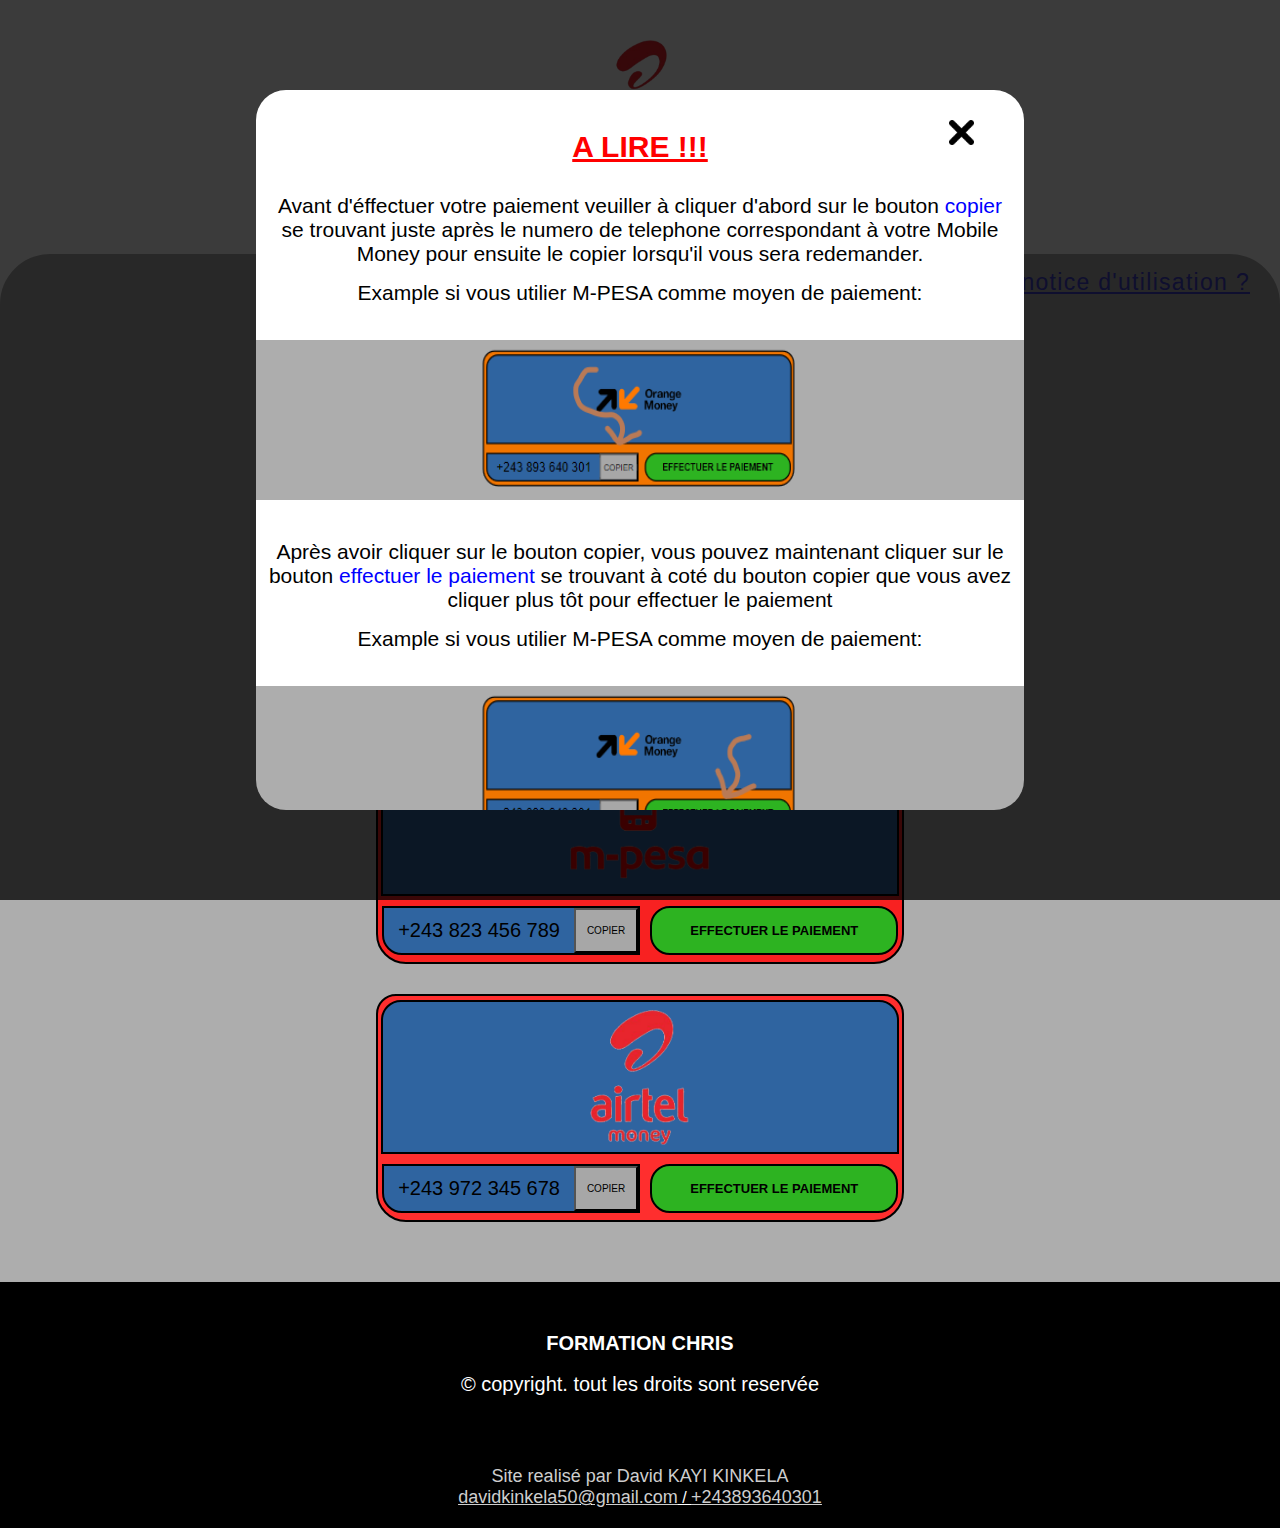
==== index.html @ c01037c1 "Add files via upload" ====
<!DOCTYPE html>
<html lang="fr">
<head>
    <meta charset="UTF-8">
    <meta name="viewport" content="width=device-width, initial-scale=1.0">
    <title>Formation</title>
    <link rel="icon" href="image/airtel.png" type="image/png" />
    <link rel="stylesheet" href="style.css">
</head>
<body>
    <!-- fenetre de notice d'utilisation -->

    <section class="popup">
        <div class="pop">
            <img  class="croix" src="image/croix.png" alt="">
            <h1>A LIRE !!!</h1>
            <div class="popup1">
                <p>Avant d'éffectuer votre paiement veuiller à cliquer d'abord sur le bouton <span>copier</span> se trouvant juste après le numero de telephone correspondant à votre Mobile Money pour ensuite le copier lorsqu'il vous sera redemander. </p>
                <p>Example si vous utilier M-PESA comme moyen de paiement: </p>
                <img src="image/capturecopier.png" alt="">
            </div>
            <div class="popup2"> 
                <p>Après avoir cliquer sur le bouton copier, vous pouvez maintenant cliquer sur le bouton <span>effectuer le paiement</span> se trouvant à coté du bouton copier que vous avez cliquer plus tôt pour effectuer le paiement</p>
                <p>Example si vous utilier M-PESA comme moyen de paiement: </p>
                <img src="image/capturepaiement.png" alt="">
            </div>
            <div class="popup3">
                <img src="" alt="">
                <img src="" alt="">
                <img src="" alt="">
            </div>
            <div class="popup4">
                vidéo explicative pour plus de compréhension
                <video src=""></video>
            </div>
        </div>
        
    </section>
    <!-- header -->

    <header>
        <img src="image/airtel.png" alt="">
        <h2>FORMATION CHIST  </h2>
        <h2>PORTAIL DE PAIEMENT EN LIGNE DE LA FORMATION</h2>
    </header>

    <!-- alerte de copie -->
    <section class="alerte">
        <div class="alerteOM">
            <p> Le numéro ORANGE MONEY a été copié avec succès</p>
        </div>

        <div class="alerteMP">
            <p>Le numéro M-PESA a été copié avec succès </p>
        </div>

        <div class="alerteAM">
            <p>Le numéro AIRTEL MONEY a été copié avec succès </p>
        </div>
    </section>
    
    <!-- body -->

    <section class="body">
        <div class="relire">
            <p class="notice">Relire la notice d'utilisation ?</p>
        </div>

        <!-- moyens de paiement -->
        <p style="color: rgb(173, 173, 173) ;">.</p>
        <div class="titre">
            <h1>Nos differents moyens de paiement</h1>
            <hr>
        </div>
        

        <div class="orange">
            <div class="o1"> 
                <img src="image/orange.png" alt="">
            </div>
            <div class="o2">
                <div class="o21"> 
                    <p class="numero"><span>+243</span> 893 640 301</p>
                    <button class="bouton" onclick="functionOM()">COPIER</button>
                </div>
                <div class="o22">
                    <a href="tel:*144#"> <strong>EFFECTUER LE PAIEMENT</strong></a>
                </div>
            </div> 
        </div>
        <div class="mpesa">
            <div class="mp1">
                <img src="image/mpesa.png" alt="">
            </div>
            
            <div class="mp2">
                <div class="mp21"> 
                    <p class="numero"><span>+243</span> 823 456 789</p>
                    <button class="bouton" onclick="functionMP()">COPIER</button>
                </div>
                <div class="mp22">
                    <a href="tel:*1122#"><strong>EFFECTUER LE PAIEMENT</strong></a>
                </div>
            </div> 
        </div>
        <div class="airtel">
            <div class="ai1">
                <img src="image/airtel.png" alt="">
            </div>
            
            <div class="ai2">
                <div class="ai21"> 
                    <p class="numero"><span>+243</span> 972 345 678</p>
                    <button class="bouton" onclick="functionAM()">COPIER</button>
                </div>
                <div class="ai22">
                    <a href="tel:*501#"><strong>EFFECTUER LE PAIEMENT</strong></a>
                </div>
            </div> 
        </div> 
    </section>

    <!-- footer -->

    <footer>
        <img src="" alt="">
        <h3>FORMATION CHRIS</h3>
        <div class="number"> 
            <P class="numero3" ><strong>0972345678</strong></P>
            <P class="numero1" ><strong>0893640301</strong></P>
            <P class="numero2" ><strong>0823456789</strong></P>
        </div>
        <p class="copyright">© copyright. tout les droits sont reservée</p>

        <p class="auteur">Site realisé par David KAYI KINKELA </p>
        <p class="contact"> <a href="davidkinkela50@gmail.com">davidkinkela50@gmail.com</a> / <a href="tel:+243893640301">+243893640301</a></p>
    </footer>





    <script src="script.js"></script>
</body>
</html>
---- style.css ----
*{
    margin: 0px;
    padding: 0px;
    font-family: Arial, Helvetica, sans-serif;
}

body{
    width: 100%;
    height: 100%;
}
.pop{  
    width: 60%;
    height: 80%; 
    background-color: rgb(255, 255, 255);
    border-radius: 30px;
    position: relative;    
    overflow: hidden; 
    overflow-y: scroll;  
    transition: All 0.3s ease; 
}

.pop::-webkit-scrollbar{
    width:  6px; 
}
.pop::-webkit-scrollbar-thumb{ 
    background: linear-gradient(transparent,  rgb(20, 80, 245),transparent );  
    border-radius: 7px;


}
.popup{ 
    display: flex;
    flex-direction: column;
    position: fixed;
    flex-direction: column; 
    align-items: center;
    justify-content: center;
    background-color: rgba(0, 0, 0, 0.767);
    z-index: 1;
    width: 100%;
    height: 100%; 
}
.none1{ 
    display: none; 
} 
.croix{
    width: 35px; 
    right: 50px;
    top: 30px;
    position: absolute;
}
.popup h1{
    margin-top: 50px;
    display: flex;
    font-size: 50px;
    color: red;
    text-decoration: underline; 
    justify-content: center;
    margin-bottom: 30px;
} 
.popup p{
    font-size: 27px;
    margin-top: 7px;
    padding: 10px 20px;
    text-align: center;
}
.popup p span{
    color: blue;
}
.popup1{
    display: flex;
    flex-direction: column;
    align-items: center;
    justify-content: center;
} 
.popup1 img{
    margin-top: 30px;
    width: 100%;
    height: 17pc;
    margin-bottom: 30px;
}
.popup2 img{
    margin-top: 30px;
    width: 100%;
    height: 17pc;
    margin-bottom: 30px;
}
.popup2{ 
    display: flex;
    flex-direction: column;
    align-items: center;
    justify-content: center;
}
.popup3{
    display: none;
}
.popup4{
    display: none;
}
@media screen and (max-width: 1700px){
    .pop{   
    border-radius: 30px; 
    }

    .pop::-webkit-scrollbar{
        width:  6px; 
    }
    .pop::-webkit-scrollbar-thumb{  
        border-radius: 4px;


    }  
    .croix{
        width: 25px; 
        right: 50px;
        top: 30px; 
    }
    .popup h1{
        margin-top: 40px; 
        font-size:30px;  
        margin-bottom: 20px;
    } 
    .popup p{
        font-size: 21px;
        margin-top: 5px;
        padding: 5px 10px; 
    }  
    .popup1 img{
        margin-top: 30px;
        width: 100%;
        height: 10pc;
        margin-bottom: 30px;
    }
    .popup2 img{
        margin-top: 30px;
        width: 100%;
        height: 10pc;
        margin-bottom: 30px;
    } 
}
@media screen and (max-width: 950px){
     .pop{   
    border-radius: 20px; 
    }

    .pop::-webkit-scrollbar{
        width:  3px; 
    }
    .pop::-webkit-scrollbar-thumb{  
        border-radius: 2px;


    }  
    .croix{
        width: 25px; 
        right: 20px;
        top: 20px; 
    }
    .popup h1{
        margin-top: 40px; 
        font-size:25px;  
        margin-bottom: 20px;
    } 
    .popup p{
        font-size: 17px;
        margin-top: 5px;
        padding: 5px 10px; 
    }  
    .popup1 img{
        margin-top: 30px;
        width: 100%;
        height: 8pc;
        margin-bottom: 30px;
    }
    .popup2 img{
        margin-top: 30px;
        width: 100%;
        height: 8pc;
        margin-bottom: 30px;
    } 
} 
@media screen and (max-width: 500px){
    .pop{   
        width: 80%;
   border-radius: 20px; 
   }

   .pop::-webkit-scrollbar{
       width:  3px; 
   }
   .pop::-webkit-scrollbar-thumb{  
       border-radius: 2px;


   }  
   .croix{
       width: 22px; 
       right: 15px;
       top: 10px; 
   }
   .popup h1{
       margin-top: 30px; 
       font-size:20px;  
       margin-bottom: 20px;
   } 
   .popup p{
       font-size: 14px;
       margin-top: 5px;
       padding: 3px 10px; 
   }  
   .popup1 img{
       margin-top: 10px;
       width: 100%;
       height: 7pc;
       margin-bottom: 20px;
   }
   .popup2 img{
       margin-top: 10px;
       width: 100%;
       height: 7pc;
       margin-bottom: 20px;
   } 
} 
/* header */

header{
    display: flex;
    flex-direction: column;
    align-items: center;
    justify-content: center;
    margin-bottom: 40px;
}
header img{
    width: 150px;
    margin-top: 50px;
    margin-bottom: 50Px;
}
header h2{ 
    font-size: 30px; 
}

@media screen and (max-width: 1700px) { 
    header{ 
        margin-bottom: 40px;
    }
    header img{
        width: 80px;
        margin-top: 40px;
        margin-bottom: 20Px;
    }
    header h2{ 
        font-size: 20px; 
    } 

}
@media screen and (max-width: 1100px) { 
    header{ 
        margin-bottom: 40px;
    }
    header img{
        width: 70px;
        margin-top: 30px;
        margin-bottom: 20Px;
    }
    header h2{ 
        font-size: 18px; 
    } 

}
@media screen and (max-width: 950px) { 
    header{ 
        margin-bottom: 20px;
    }
    header img{
        width: 50px;
        margin-top: 30px;
        margin-bottom: 10Px;
    }
    header h2{ 
        font-size: 14px; 
    } 

}
@media screen and (max-width: 500px) { 
    header{ 
        margin-bottom: 20px;
    }
    header img{
        width: 40px;
        margin-top: 30px;
        margin-bottom: 10Px;
    }
    header h2{ 
        font-size: 10px; 
    } 

}
/* alerte de copie */

.alerte{ 
    
    display: flex;
    flex-direction: column;
    align-items: center;
    justify-content: center;  
}
.alerteOM{
    position: fixed;
    align-items: center;
    justify-content: center;
    display: flex;
    top: 40px; 
    animation: apparition 3s ease-in-out;
    display: none;
}
.alerteOM p{
    font-size: 28px;
    align-items: center;
    justify-content: center;
    padding: 15px 20px;
    background-color: rgb(53, 192, 53);
    border-radius: 10px;
 
}
.alerteMP{
    position: fixed;
    align-items: center;
    justify-content: center;
    display: flex;
    top: 40px; 
    animation: apparition 3s  ease-in-out;  
    display: none;
}
.alerteMP p{
    font-size: 28px;
    align-items: center;
    justify-content: center;
    padding: 15px 20px;
    background-color: rgb(53, 192, 53);
    border-radius: 10px;
 
}
.alerteAM{
    position: fixed;
    align-items: center;
    justify-content: center;
    display: flex;   
    top: 40px; 
    animation: apparition 3s ease-in-out;
    display: none;
}
.alerteAM p{
    font-size: 28px;
    align-items: center;
    justify-content: center;
    padding: 15px 20px;
    background-color: rgb(53, 192, 53);
    border-radius: 10px;
}  
.block{
    display: block;
}
@media screen and (max-width: 1700px){ 
    .alerteOM{ 
        top: -70px;  
    }
    .alerteOM p{
        font-size: 20px; 
        padding: 10px 15px; 
        border-radius: 10px;
    
    }
    .alerteMP{ 
        top: -70px;   
    }
    .alerteMP p{
        font-size: 20px; 
        padding: 10px 15px; 
        border-radius: 10px;
    
    }
    .alerteAM{ 
        top: -70px;  
    }
    .alerteAM p{
        font-size: 20px; 
        padding: 10px 15px; 
        border-radius: 10px;
    } 
    @keyframes apparition{ 
        10%{  
            top: 30px;
        }
        90%{
            top: 30px;
        }
        100%{
            top: -70px;
        }
    }


}
@media screen and (max-width: 1100px){ 
    .alerteOM{ 
        top: -70px;  
    }
    .alerteOM p{
        font-size: 17px; 
        padding: 10px 15px; 
        border-radius: 10px;
    
    }
    .alerteMP{ 
        top: -70px;   
    }
    .alerteMP p{
        font-size: 17px; 
        padding: 10px 15px; 
        border-radius: 10px;
    
    }
    .alerteAM{ 
        top: -70px;  
    }
    .alerteAM p{
        font-size: 17px; 
        padding: 10px 15px; 
        border-radius: 10px;
    
    } 
    @keyframes apparition{ 
        10%{  
            top: 20px;
        }
        90%{
            top: 20px;
        }
        100%{
            top: -70px;
        }
    }


}
@media screen and (max-width: 950px){ 
    .alerteOM{ 
        top: -70px;  
    }
    .alerteOM p{
        font-size: 13px; 
        padding: 5px 10px; 
        border-radius: 5px;
    
    }
    .alerteMP{ 
        top: -70px;   
    }
    .alerteMP p{
        font-size: 13px; 
        padding: 5px 10px; 
        border-radius: 5px;
    
    }
    .alerteAM{ 
        top: -70px;  
    }
    .alerteAM p{
        font-size: 13px; 
        padding: 5px 10px; 
        border-radius: 5px;
    
    } 
    @keyframes apparition{ 
        10%{  
            top: 20px;
        }
        90%{
            top: 20px;
        }
        100%{
            top: -70px;
        }
    }


}
@media screen and (max-width: 500px){ 
    .alerteOM{ 
        top: -70px;  
    }
    .alerteOM p{
        font-size: 10px; 
        padding: 5px 10px; 
        border-radius: 5px;
    
    }
    .alerteMP{ 
        top: -70px;   
    }
    .alerteMP p{
        font-size: 10px; 
        padding: 5px 10px; 
        border-radius: 5px;
    
    }
    .alerteAM{ 
        top: -70px;  
    }
    .alerteAM p{
        font-size: 10px; 
        padding: 5px 10px; 
        border-radius: 5px;
    
    }  

}
/* body */

.body{
    display: flex;
    flex-direction: column;
    align-items: center;
    justify-content: center; 
    background-color: rgb(173, 173, 173);
    border-radius: 70px 70px 0px 0px;
}
.relire{
    position: relative;
    width: 100%;
    height: 30px;
}
.notice{
    position: absolute;
    right: 50px;
    top: 20px;
    font-size: 30px;
    text-decoration: underline;
    color: rgb(65, 65, 201);
    letter-spacing: 1.3px;

}
.titre{
    display: flex;
    flex-direction: column;
    align-items: center;
    justify-content: center;
    margin-top: 50px;
}
.titre h1{
    margin-top: 150px ;
    display: flex;
    font-size: 50px;
    justify-content: center;  
}
.titre hr{
    width: 10%;
    margin-top: 20px;
    margin-bottom: 80px;
    height: 5px;
    background-color: black;
}
@media screen and (max-width: 1700px){
    .body{   
        border-radius: 50px 50px 0px 0px;
    }
    .relire{ 
        height: 30px;
    }
    .notice{ 
        right: 30px;
        top: 15px;
        font-size: 23px; 
        letter-spacing: 1.3px;

    }
    .titre{ 
        margin-top: 0px;
    }
    .titre h1{
        margin-top: 70px ; 
        font-size: 30px;  
    }
    .titre hr{
        width: 10%;
        margin-top: 15px;
        margin-bottom: 50px;
        height: 3px; 
    }
}
@media screen and (max-width: 1100px){
    .body{   
        border-radius: 40px 40px 0px 0px;
    }
    .relire{ 
        height: 20px;
    }
    .notice{ 
        right: 30px;
        top: 15px;
        font-size: 17px; 
        letter-spacing: 1px;

    }
    .titre{ 
        margin-top: 0px;
    }
    .titre h1{
        margin-top: 50px ; 
        font-size: 26px;  
    }
    .titre hr{
        width: 15%;
        margin-top: 15px;
        margin-bottom: 50px;
        height: 3px; 
    }
}
@media screen and (max-width: 950px){
    .body{   
        border-radius: 30px 30px 0px 0px;
    }
    .relire{ 
        height: 20px;
    }
    .notice{ 
        right: 10px;
        top: 15px;
        font-size: 13px; 
        letter-spacing: 0.8px;

    }
    .titre{ 
        margin-top: 0px;
    }
    .titre h1{
        margin-top: 20px ; 
        font-size: 19px;  
    }
    .titre hr{
        width: 15%;
        margin-top: 10px;
        margin-bottom: 40px;
        height: 2px; 
    }
}
@media screen and (max-width: 500px){
    .body{   
        border-radius: 20px 20px 0px 0px;
    }
    .relire{ 
        height: 15px;
    }
    .notice{ 
        right: 10px;
        top: 15px;
        font-size: 10px; 
        letter-spacing: 0.8px;

    } 
    .titre h1{
        margin-top: 20px ; 
        font-size: 15px;  
    }
    .titre hr{
        width: 20%;
        margin-top: 10px;
        margin-bottom: 40px;
        height: 2px; 
    }
}
/* orange */

.orange{ 
    margin-bottom: 50px;
    width: 40%; 
    height: 19.1pc;
    border: 3px solid black;
    border-radius: 30px 30px 40px 40px;
    background-color: rgb(241, 117, 0);
}
.o1{
    display: flex;
    justify-content: center;
    align-items: center;
    text-align: center;
    margin-left: 0.8%;
    margin-top: 0.8%;
    width: 98%;
    height: 200px;
    background-color: rgb(47, 100, 160);
    border-radius: 30px 30px 0px 0px; 
    border: 3px solid black;
    display: flex;
}
.orange img{
    width: 220px; 
    background-color: rgb(47, 100, 160);
}
.o2{
    display: flex;
}
.o21{
    display: flex;
    justify-content: center;
    align-items: center;
    text-align: center;
    margin-top: 20px;
    display: flex;
    width: 50%; 
    height: 60px;
    background-color:rgb(47, 100, 160) ;
    border-radius: 0px 0px 0px 30px; 
    border: 3px solid black;
    margin-left: 0.8%;
}
.o21 p{
    font-size: 30px; 
    width: 75%;
}
.o21 button{
    font-size: 20px;
    width: 25%;
    height: 100%; 
    background-color:rgb(167, 167, 167) ;
}
.o22{
    display: flex;
    justify-content: center;
    align-items: center;
    text-align: center;
    margin-top: 20px;
    width: 48%; 
    margin-left: 2%;
    height: 60px;
    background-color:rgb(45, 179, 33) ;
    border-radius: 30px 30px 30px  30px; 
    border: 3px solid black;
    margin-right: 0.8%;
    
}
.o22 a{
    font-size: 22px; 
    text-decoration: none;
    color: black;   
    width: 100%; 
}
@media screen and (max-width: 1700px){
    .orange{ 
        margin-bottom: 30px;
        width: 41%; 
        height: 14pc;
        border: 3px solid black;
        border-radius: 20px 20px 30px 30px; 
    }
    .o1{ 
        margin-left: 0.6%;
        margin-top: 0.8%;
        width: 98%;
        height: 150px; 
        border-radius: 20px 20px 0px 0px; 
        border: 2px solid black; 
    }
    .orange img{
        width: 190px;  
    } 
    .o21{ 
        margin-top: 10px; 
        width: 50%; 
        height: 45px; 
        border-radius: 0px 0px 0px 20px; 
        border: 2px solid black;
        margin-left: 0.8%;
    }
    .o21 p{
        font-size: 20px; 
        width: 75%;
    }
    .o21 button{
        font-size: 10px;
        width: 25%;
        height: 100%;  
    }
    .o22{ 
        margin-top: 10px;
        width: 48%; 
        margin-left: 2%;
        height: 45px; 
        border-radius: 20px 20px 20px  20px; 
        border: 3px solid black;
        margin-right: 0.8%;
        
    }
    .o22 a{
        font-size:13px;  
        width: 100%; 
    }
}
@media screen and (max-width: 1100px){
    .orange{ 
        margin-bottom: 30px;
        width: 41%; 
        height: 13.2pc;
        border: 2px solid black;
        border-radius: 20px 20px 30px 30px; 
    }
    .o1{ 
        margin-left: 0.6%;
        margin-top: 0.8%;
        width: 98%;
        height: 140px; 
        border-radius: 20px 20px 0px 0px; 
        border: 2px solid black; 
    }
    .orange img{
        width: 170px;  
    } 
    .o21{ 
        margin-top: 10px; 
        width: 50%; 
        height: 45px; 
        border-radius: 0px 0px 0px 20px; 
        border: 2px solid black;
        margin-left: 0.8%;
    }
    .o21 p{
        font-size: 17px; 
        width: 75%;
    }
    .o21 button{
        font-size: 10px;
        width: 25%;
        height: 100%;  
    }
    .o22{ 
        margin-top: 10px;
        width: 48%; 
        margin-left: 2%;
        height: 45px; 
        border-radius: 20px 20px 20px  20px; 
        border: 2px solid black;
        margin-right: 0.8%;
        
    }
    .o22 a{
        font-size:13px;  
        width: 100%; 
    }
}
@media screen and (max-width: 950px){
    .orange{ 
        margin-bottom: 30px;
        width: 45%; 
        height: 12pc;
        border: 2px solid black;
        border-radius: 20px 20px 30px 30px; 
    }
    .o1{ 
        margin-left: 1%;
        margin-top: 0.8%;
        width: 97%;
        height: 120px; 
        border-radius: 20px 20px 0px 0px; 
        border: 2px solid black; 
    }
    .orange img{
        width: 150px;  
    } 
    .o21{ 
        margin-top: 10px; 
        width: 50%; 
        height: 45px; 
        border-radius: 0px 0px 0px 20px; 
        border: 2px solid black;
        margin-left: 0.8%;
    }
    .o21 p{
        font-size: 14px; 
        width: 75%;
    }
    .o21 button{
        font-size: 9px;
        width: 25%;
        height: 100%;  
    }
    .o22{ 
        margin-top: 10px;
        width: 48%; 
        margin-left: 2%;
        height: 45px; 
        border-radius: 20px 20px 20px  20px; 
        border: 2px solid black;
        margin-right: 0.8%;
        
    }
    .o22 a{
        font-size:10px;  
        width: 100%; 
    }
}
@media screen and (max-width: 500px){
    .orange{ 
        margin-bottom: 20px;
        width: 70%; 
        height: 8.7pc;
        border: 1.5px solid black;
        border-radius: 20px 20px 20px 20px; 
    }
    .o1{ 
        margin-left: 1%;
        margin-top: 0.8%;
        width: 97%;
        height: 90px; 
        border-radius: 20px 20px 0px 0px; 
        border: 1.5px solid black; 
    }
    .orange img{
        width: 120px;  
    } 
    .o21{ 
        margin-top: 10px; 
        width: 50%; 
        height: 30px; 
        border-radius: 0px 0px 0px 15px; 
        border: 1.5px solid black;
        margin-left: 0.8%;
    }
    .o21 p{
        font-size: 8.7px; 
        width: 70%;
    }
    .o21 button{
        font-size: 7px;
        width: 30%;
        height: 100%;  
    }
    .o22{ 
        margin-top: 10px;
        width: 48%; 
        margin-left: 2%;
        height: 30px; 
        border-radius: 20px 20px 20px  20px; 
        border: 1.5px solid black;
        margin-right: 0.8%;
        
    }
    .o22 a{
        font-size:7px;  
        width: 100%; 
    }
}
/* mpesa */

.mpesa{ 
    margin-bottom: 50px;
    width: 40%; 
    height: 19/1pc;
    border: 3px solid black;
    border-radius: 30px 30px 40px 40px;
    background-color: rgb(248, 33, 33);
}
.mp1{
    display: flex;
    justify-content: center;
    align-items: center;
    text-align: center;
    margin-left: 0.8%;
    margin-top: 0.8%;
    width: 98%;
    height: 200px;
    background-color: rgb(47, 100, 160);
    border-radius: 30px 30px 0px 0px; 
    border: 3px solid black;
    display: flex;
}
.mp1 img{
    width: 150px;  
    background-color: rgb(47, 100, 160);
}
.mp2{
    display: flex;
}
.mp21{
    display: flex;
    justify-content: center;
    align-items: center;
    text-align: center;
    margin-top: 20px;
    display: flex;
    width: 50%; 
    height: 60px;
    background-color:rgb(47, 100, 160) ;
    border-radius: 0px 0px 0px 30px; 
    border: 3px solid black;
    margin-left: 0.8%;
}
.mp21 p{
    font-size: 30px; 
    width: 75%;
}
.mp21 button{
    font-size: 20px;
    width: 25%;
    height: 100%; 
    background-color:rgb(167, 167, 167) ;
}
.mp22{
    display: flex;
    justify-content: center;
    align-items: center;
    text-align: center;
    margin-top: 20px;
    width: 48%; 
    margin-left: 2%;
    height: 60px;
    background-color:rgb(45, 179, 33) ;
    border-radius: 30px 30px 30px  30px; 
    border: 3px solid black;
    margin-right: 0.8%;
    
}
.mp22 a{
    font-size: 22px; 
    text-decoration: none;
    color: black;   
    width: 100%; 
}
@media screen and (max-width: 1700px){
    .mpesa{ 
        margin-bottom: 30px;
        width: 41%; 
        height: 14pc;
        border: 2px solid black;
        border-radius: 20px 20px 30px 30px; 
    }
    .mp1{ 
        margin-left: 0.6%;
        margin-top: 0.8%;
        width: 98%;
        height: 150px; 
        border-radius: 20px 20px 0px 0px; 
        border: 2px solid black; 
    }
    .mp1 img{
        width: 140px;  
    } 
    .mp21{ 
        margin-top: 10px; 
        width: 50%; 
        height: 45px; 
        border-radius: 0px 0px 0px 20px; 
        border: 2px solid black;
        margin-left: 0.8%;
    }
    .mp21 p{
        font-size: 20px; 
        width: 75%;
    }
    .mp21 button{
        font-size: 10px;
        width: 25%;
        height: 100%;  
    }
    .mp22{ 
        margin-top: 10px;
        width: 48%; 
        margin-left: 2%;
        height: 45px; 
        border-radius: 20px 20px 20px  20px; 
        border: 2px solid black;
        margin-right: 0.8%;
        
    }
    .mp22 a{
        font-size:13px;  
        width: 100%; 
    }
}
@media screen and (max-width: 1100px){
    .mpesa{ 
        margin-bottom: 30px;
        width: 41%; 
        height: 13.2pc;
        border: 2px solid black;
        border-radius: 20px 20px 30px 30px; 
    }
    .mp1{ 
        margin-left: 0.6%;
        margin-top: 0.8%;
        width: 98%;
        height: 140px; 
        border-radius: 20px 20px 0px 0px; 
        border: 2px solid black; 
    }
    .mp1 img{
        width: 140px;  
    } 
    .mp21{ 
        margin-top: 10px; 
        width: 50%; 
        height: 45px; 
        border-radius: 0px 0px 0px 20px; 
        border: 2px solid black;
        margin-left: 0.8%;
    }
    .mp21 p{
        font-size: 17px; 
        width: 75%;
    }
    .mp21 button{
        font-size: 10px;
        width: 25%;
        height: 100%;  
    }
    .mp22{ 
        margin-top: 10px;
        width: 48%; 
        margin-left: 2%;
        height: 45px; 
        border-radius: 20px 20px 20px  20px; 
        border: 2px solid black;
        margin-right: 0.8%;
        
    }
    .mp22 a{
        font-size:13px;  
        width: 100%; 
    }
}
@media screen and (max-width: 950px){
    .mpesa{ 
        margin-bottom: 30px;
        width: 45%; 
        height: 12pc;
        border: 2px solid black;
        border-radius: 20px 20px 30px 30px; 
    }
    .mp1{ 
        margin-left: 1%;
        margin-top: 0.8%;
        width: 97%;
        height: 120px; 
        border-radius: 20px 20px 0px 0px; 
        border: 2px solid black; 
    }
    .mp1 img{
        width: 110px;  
    } 
    .mp21{ 
        margin-top: 10px; 
        width: 50%; 
        height: 45px; 
        border-radius: 0px 0px 0px 20px; 
        border: 2px solid black;
        margin-left: 0.8%;
    }
    .mp21 p{
        font-size: 14px; 
        width: 75%;
    }
    .mp21 button{
        font-size: 9px;
        width: 25%;
        height: 100%;  
    }
    .mp22{ 
        margin-top: 10px;
        width: 48%; 
        margin-left: 2%;
        height: 45px; 
        border-radius: 20px 20px 20px  20px; 
        border: 2px solid black;
        margin-right: 0.8%;
        
    }
    .mp22 a{
        font-size:10px;  
        width: 100%; 
    }
}
@media screen and (max-width: 500px){
    .mpesa{ 
        margin-bottom: 20px;
        width: 70%; 
        height: 8.7pc;
        border: 1.5px solid black;
        border-radius: 20px 20px 20px 20px; 
    }
    .mp1{ 
        margin-left: 1%;
        margin-top: 0.8%;
        width: 97%;
        height: 90px; 
        border-radius: 20px 20px 0px 0px; 
        border: 1.5px solid black; 
    }
    .mp1 img{
        width: 90px;  
    } 
    .mp21{ 
        margin-top: 10px; 
        width: 50%; 
        height: 30px; 
        border-radius: 0px 0px 0px 15px; 
        border: 1.5px solid black;
        margin-left: 0.8%;
    }
    .mp21 p{
        font-size: 8.7px; 
        width: 70%;
    }
    .mp21 button{
        font-size: 7px;
        width: 30%;
        height: 100%;  
    }
    .mp22{ 
        margin-top: 10px;
        width: 48%; 
        margin-left: 2%;
        height: 30px; 
        border-radius: 20px 20px 20px  20px; 
        border: 1.5px solid black;
        margin-right: 0.8%;
        
    }
    .mp22 a{
        font-size:7px;  
        width: 100%; 
    }
}
/* airtel money */

.airtel{ 
    width: 40%; 
    height: 19.1pc;
    border: 3px solid black;
    border-radius: 30px 30px 40px 40px;
    background-color: rgb(255, 46, 46);
    margin-bottom: 150px;
}
.ai1{
    display: flex;
    justify-content: center;
    align-items: center;
    text-align: center;
    margin-left: 0.8%;
    margin-top: 0.8%;
    width: 98%;
    height: 200px;
    background-color: rgb(47, 100, 160);
    border-radius: 30px 30px 0px 0px; 
    border: 3px solid black;
    display: flex;
}
.ai1 img{
    width: 130px;  
    background-color: rgb(47, 100, 160);
}
.ai2{
    display: flex;
}
.ai21{
    display: flex;
    justify-content: center;
    align-items: center;
    text-align: center;
    margin-top: 20px;
    display: flex;
    width: 50%; 
    height: 60px;
    background-color:rgb(47, 100, 160) ;
    border-radius: 0px 0px 0px 30px; 
    border: 3px solid black;
    margin-left: 0.8%;
}
.ai21 p{
    font-size: 30px; 
    width: 75%;
}
.ai21 button{
    font-size: 20px;
    width: 25%;
    height: 100%; 
    background-color:rgb(167, 167, 167) ;
}
.ai22{
    display: flex;
    justify-content: center;
    align-items: center;
    text-align: center;
    margin-top: 20px;
    width: 48%; 
    margin-left: 2%;
    height: 60px;
    background-color:rgb(45, 179, 33) ;
    border-radius: 30px 30px 30px  30px; 
    border: 3px solid black;
    margin-right: 0.8%;
    
}
.ai22 a{
    font-size: 22px; 
    text-decoration: none;
    color: black;   
    width: 75%; 
}
@media screen and (max-width: 1700px){
    .airtel{ 
        margin-bottom: 60px;
        width: 41%; 
        height: 14pc;
        border: 2px solid black;
        border-radius: 20px 20px 30px 30px; 
    }
    .ai1{ 
        margin-left: 0.6%;
        margin-top: 0.8%;
        width: 98%;
        height: 150px; 
        border-radius: 20px 20px 0px 0px; 
        border: 2px solid black; 
    }
    .ai1 img{
        width: 100px;  
    } 
    .ai21{ 
        margin-top: 10px; 
        width: 50%; 
        height: 45px; 
        border-radius: 0px 0px 0px 20px; 
        border: 2px solid black;
        margin-left: 0.8%;
    }
    .ai21 p{
        font-size: 20px; 
        width: 75%;
    }
    .ai21 button{
        font-size: 10px;
        width: 25%;
        height: 100%;  
    }
    .ai22{ 
        margin-top: 10px;
        width: 48%; 
        margin-left: 2%;
        height: 45px; 
        border-radius: 20px 20px 20px  20px; 
        border: 2px solid black;
        margin-right: 0.8%;
        
    }
    .ai22 a{
        font-size:13px;  
        width: 75%; 
    }
} 
@media screen and (max-width: 1100px){
    .airtel{ 
        margin-bottom: 30px;
        width: 41%; 
        height: 13.2pc;
        border: 2px solid black;
        border-radius: 20px 20px 30px 30px; 
    }
    .ai1{ 
        margin-left: 0.6%;
        margin-top: 0.8%;
        width: 98%;
        height: 140px; 
        border-radius: 20px 20px 0px 0px; 
        border: 2px solid black; 
    }
    .ai1 img{
        width: 100px;  
    } 
    .ai21{ 
        margin-top: 10px; 
        width: 50%; 
        height: 45px; 
        border-radius: 0px 0px 0px 20px; 
        border: 2px solid black;
        margin-left: 0.8%;
    }
    .ai21 p{
        font-size: 17px; 
        width: 75%;
    }
    .ai21 button{
        font-size: 10px;
        width: 25%;
        height: 100%;  
    }
    .ai22{ 
        margin-top: 10px;
        width: 48%; 
        margin-left: 2%;
        height: 45px; 
        border-radius: 20px 20px 20px  20px; 
        border: 2px solid black;
        margin-right: 0.8%;
        
    }
    .ai22 a{
        font-size:13px;  
        width: 100%; 
    }
}
@media screen and (max-width: 950px){
    .airtel{ 
        margin-bottom: 30px;
        width: 45%; 
        height: 12pc;
        border: 2px solid black;
        border-radius: 20px 20px 30px 30px; 
    }
    .ai1{ 
        margin-left: 1%;
        margin-top: 0.8%;
        width: 97%;
        height: 120px; 
        border-radius: 20px 20px 0px 0px; 
        border: 2px solid black; 
    }
    .ai1 img{
        width: 80px;  
    } 
    .ai21{ 
        margin-top: 10px; 
        width: 50%; 
        height: 45px; 
        border-radius: 0px 0px 0px 20px; 
        border: 2px solid black;
        margin-left: 0.8%;
    }
    .ai21 p{
        font-size: 14px; 
        width: 75%;
    }
    .ai21 button{
        font-size: 9px;
        width: 25%;
        height: 100%;  
    }
    .ai22{ 
        margin-top: 10px;
        width: 48%; 
        margin-left: 2%;
        height: 45px; 
        border-radius: 20px 20px 20px  20px; 
        border: 2px solid black;
        margin-right: 0.8%;
        
    }
    .ai22 a{
        font-size:10px;  
        width: 100%; 
    }
}
@media screen and (max-width: 500px){
    .airtel{ 
        margin-bottom: 30px;
        width: 70%; 
        height: 8.7pc;
        border: 1.5px solid black;
        border-radius: 20px 20px 20px 20px; 
    }
    .ai1{ 
        margin-left: 1%;
        margin-top: 0.8%;
        width: 97%;
        height: 90px; 
        border-radius: 20px 20px 0px 0px; 
        border: 1.5px solid black; 
    }
    .ai1 img{
        width: 60px;  
    } 
    .ai21{ 
        margin-top: 10px; 
        width: 50%; 
        height: 30px; 
        border-radius: 0px 0px 0px 15px; 
        border: 1.5px solid black;
        margin-left: 0.8%;
    }
    .ai21 p{
        font-size: 8.7px; 
        width: 70%;
    }
    .ai21 button{
        font-size: 7px;
        width: 30%;
        height: 100%;  
    }
    .ai22{ 
        margin-top: 10px;
        width: 48%; 
        margin-left: 2%;
        height: 30px; 
        border-radius: 20px 20px 20px  20px; 
        border: 1.5px solid black;
        margin-right: 0.8%;
        
    }
    .ai22 a{
        font-size:7px;  
        width: 100%; 
    }
}
/* footer */

footer{
    display: flex;
    flex-direction: column;
    align-items: center;
    justify-content: center; 
    background-color: rgb(0, 0, 0); 
    color: white;
}
footer img{
    width: 150px;
    margin-top: 50px;
    margin-bottom: 50Px;
}
footer h3{ 
    font-size: 30px; 

}
.number{
    display: flex;
    color: rgba(0, 0, 0, 0);
} 
.copyright{
    font-size: 22px;
    margin-bottom: 100px;
}
.auteur, .contact a{
    font-size: 20px;
    color: rgb(206, 206, 206);
    
}
.contact {
    text-decoration: underline;
    margin-bottom: 40px;
}
@media screen and (max-width: 1700px){ 
    footer img{
        width: 100px;
        margin-top: 30px;
        margin-bottom: 20Px;
    }
    footer h3{ 
        font-size: 20px;  
    } 
    .copyright{
        font-size: 20px;
        margin-bottom: 70px;
    }
    .auteur, .contact a{
        font-size: 18px; 
        
    }
    .contact { 
        margin-bottom: 20px;
    }
} 
@media screen and (max-width: 1100px){ 
    footer img{
        width: 100px;
        margin-top: 30px;
        margin-bottom: 20Px;
    }
    footer h3{ 
        font-size: 17px;  
    } 
    .copyright{
        font-size: 17px;
        margin-bottom: 60px;
    }
    .auteur, .contact a{
        font-size: 16px; 
        
    }
    .contact { 
        margin-bottom: 20px;
    }
} 
@media screen and (max-width: 950px){ 
    footer img{
        width: 100px;
        margin-top: 30px;
        margin-bottom: 20Px;
    }
    footer h3{ 
        font-size: 15px;  
    } 
    .copyright{
        font-size: 15px;
        margin-bottom: 60px;
    }
    .auteur, .contact a{
        font-size: 14px; 
        
    }
    .contact { 
        margin-bottom: 20px;
    }
}
@media screen and (max-width: 500px){ 
    footer img{
        width: 100px;
        margin-top: 30px;
        margin-bottom: 20Px;
    }
    footer h3{ 
        font-size: 10px;  
    } 
    .copyright{
        font-size: 10px;
        margin-bottom: 40px;
    }
    .auteur, .contact a{
        font-size: 9px; 
        
    }
    .contact { 
        margin-bottom: 10px;
    }
}
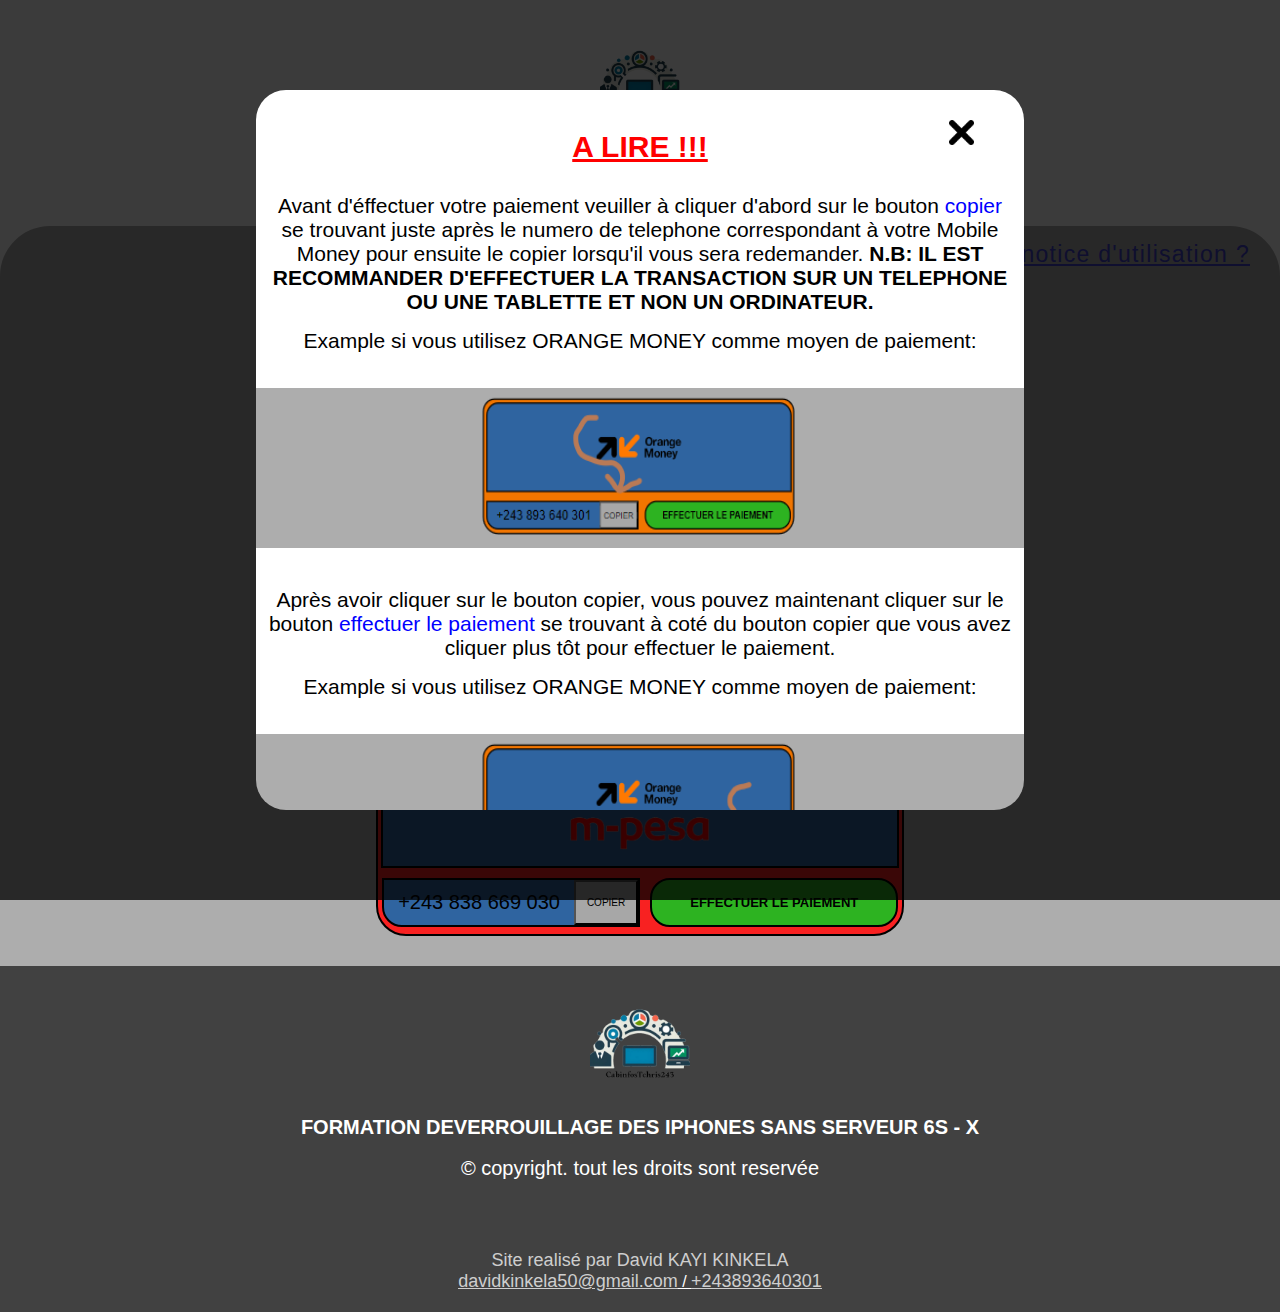
==== commit aee77eea: "Add files via upload" ====
--- a/index.html
+++ b/index.html
@@ -3,8 +3,8 @@
 <head>
     <meta charset="UTF-8">
     <meta name="viewport" content="width=device-width, initial-scale=1.0">
-    <title>Formation</title>
-    <link rel="icon" href="image/airtel.png" type="image/png" />
+    <title>Formation_Dévérrouillage_Iphone_6S-X_Sans_Serveur</title>
+    <link rel="icon" href="image/LOGO.png" type="image/png" />
     <link rel="stylesheet" href="style.css">
 </head>
 <body>
@@ -15,13 +15,13 @@
             <img  class="croix" src="image/croix.png" alt="">
             <h1>A LIRE !!!</h1>
             <div class="popup1">
-                <p>Avant d'éffectuer votre paiement veuiller à cliquer d'abord sur le bouton <span>copier</span> se trouvant juste après le numero de telephone correspondant à votre Mobile Money pour ensuite le copier lorsqu'il vous sera redemander. </p>
-                <p>Example si vous utilier M-PESA comme moyen de paiement: </p>
+                <p>Avant d'éffectuer votre paiement veuiller à cliquer d'abord sur le bouton <span>copier</span> se trouvant juste après le numero de telephone correspondant à votre Mobile Money pour ensuite le copier lorsqu'il vous sera redemander. <strong> N.B: IL EST RECOMMANDER D'EFFECTUER LA TRANSACTION SUR UN TELEPHONE OU UNE TABLETTE ET NON UN ORDINATEUR. </strong></p>
+                <p>Example si vous utilisez ORANGE MONEY comme moyen de paiement: </p>
                 <img src="image/capturecopier.png" alt="">
             </div>
             <div class="popup2"> 
-                <p>Après avoir cliquer sur le bouton copier, vous pouvez maintenant cliquer sur le bouton <span>effectuer le paiement</span> se trouvant à coté du bouton copier que vous avez cliquer plus tôt pour effectuer le paiement</p>
-                <p>Example si vous utilier M-PESA comme moyen de paiement: </p>
+                <p>Après avoir cliquer sur le bouton copier, vous pouvez maintenant cliquer sur le bouton <span>effectuer le paiement</span> se trouvant à coté du bouton copier que vous avez cliquer plus tôt pour effectuer le paiement. </p>
+                <p>Example si vous utilisez ORANGE MONEY comme moyen de paiement: </p>
                 <img src="image/capturepaiement.png" alt="">
             </div>
             <div class="popup3">
@@ -39,8 +39,8 @@
     <!-- header -->
 
     <header>
-        <img src="image/airtel.png" alt="">
-        <h2>FORMATION CHIST  </h2>
+        <img src="image/LOGO.png" alt="">
+        <h2>FORMATION DEVERROUILLAGE DES IPHONES SANS SERVEUR 6S - X</h2>
         <h2>PORTAIL DE PAIEMENT EN LIGNE DE LA FORMATION</h2>
     </header>
 
@@ -71,8 +71,7 @@
         <div class="titre">
             <h1>Nos differents moyens de paiement</h1>
             <hr>
-        </div>
-        
+        </div> 
 
         <div class="orange">
             <div class="o1"> 
@@ -80,11 +79,11 @@
             </div>
             <div class="o2">
                 <div class="o21"> 
-                    <p class="numero"><span>+243</span> 893 640 301</p>
-                    <button class="bouton" onclick="functionOM()">COPIER</button>
+                    <p class="numero"><span>+243</span> 808 705 755</p>
+                    <button id="bouton1" class="bouton" onclick="functionOM()">COPIER</button>
                 </div>
                 <div class="o22">
-                    <a href="tel:*144#"> <strong>EFFECTUER LE PAIEMENT</strong></a>
+                    <a id="btn1" class="btn" href="tel:*144#"> <strong>EFFECTUER LE PAIEMENT</strong></a>
                 </div>
             </div> 
         </div>
@@ -95,11 +94,11 @@
             
             <div class="mp2">
                 <div class="mp21"> 
-                    <p class="numero"><span>+243</span> 823 456 789</p>
-                    <button class="bouton" onclick="functionMP()">COPIER</button>
+                    <p class="numero"><span>+243</span> 838 669 030</p>
+                    <button id="bouton2" class="bouton" onclick="functionMP()">COPIER</button>
                 </div>
                 <div class="mp22">
-                    <a href="tel:*1122#"><strong>EFFECTUER LE PAIEMENT</strong></a>
+                    <a id="btn2" class="btn" href="tel:*1122#"><strong>EFFECTUER LE PAIEMENT</strong></a>
                 </div>
             </div> 
         </div>
@@ -111,10 +110,10 @@
             <div class="ai2">
                 <div class="ai21"> 
                     <p class="numero"><span>+243</span> 972 345 678</p>
-                    <button class="bouton" onclick="functionAM()">COPIER</button>
+                    <button id="bouton3" class="bouton" onclick="functionAM()">COPIER</button>
                 </div>
                 <div class="ai22">
-                    <a href="tel:*501#"><strong>EFFECTUER LE PAIEMENT</strong></a>
+                    <a id="btn3" class="btn" href="tel:*501#"><strong>EFFECTUER LE PAIEMENT</strong></a>
                 </div>
             </div> 
         </div> 
@@ -123,12 +122,12 @@
     <!-- footer -->
 
     <footer>
-        <img src="" alt="">
-        <h3>FORMATION CHRIS</h3>
+        <img src="image/LOGO.png" alt="">
+        <h3>FORMATION DEVERROUILLAGE DES IPHONES SANS SERVEUR 6S - X</h3>
         <div class="number"> 
             <P class="numero3" ><strong>0972345678</strong></P>
-            <P class="numero1" ><strong>0893640301</strong></P>
-            <P class="numero2" ><strong>0823456789</strong></P>
+            <P class="numero1" ><strong>0808705755</strong></P>
+            <P class="numero2" ><strong>0838669030</strong></P>
         </div>
         <p class="copyright">© copyright. tout les droits sont reservée</p>
 
--- a/style.css
+++ b/style.css
@@ -48,7 +48,7 @@
     width: 35px; 
     right: 50px;
     top: 30px;
-    position: absolute;
+    position: absolute; cursor: pointer;
 }
 .popup h1{
     margin-top: 50px;
@@ -232,7 +232,7 @@
     margin-bottom: 40px;
 }
 header img{
-    width: 150px;
+    width: 180px;
     margin-top: 50px;
     margin-bottom: 50Px;
 }
@@ -539,6 +539,7 @@
     text-decoration: underline;
     color: rgb(65, 65, 201);
     letter-spacing: 1.3px;
+    cursor: pointer;
 
 }
 .titre{
@@ -724,6 +725,7 @@
     width: 25%;
     height: 100%; 
     background-color:rgb(167, 167, 167) ;
+    cursor: pointer;
 }
 .o22{
     display: flex;
@@ -745,6 +747,7 @@
     text-decoration: none;
     color: black;   
     width: 100%; 
+    cursor: pointer;
 }
 @media screen and (max-width: 1700px){
     .orange{ 
@@ -955,7 +958,7 @@
 .mpesa{ 
     margin-bottom: 50px;
     width: 40%; 
-    height: 19/1pc;
+    height: 19.1pc;
     border: 3px solid black;
     border-radius: 30px 30px 40px 40px;
     background-color: rgb(248, 33, 33);
@@ -1004,6 +1007,7 @@
     width: 25%;
     height: 100%; 
     background-color:rgb(167, 167, 167) ;
+    cursor: pointer;
 }
 .mp22{
     display: flex;
@@ -1025,6 +1029,7 @@
     text-decoration: none;
     color: black;   
     width: 100%; 
+    cursor: pointer;
 }
 @media screen and (max-width: 1700px){
     .mpesa{ 
@@ -1238,7 +1243,7 @@
     border: 3px solid black;
     border-radius: 30px 30px 40px 40px;
     background-color: rgb(255, 46, 46);
-    margin-bottom: 150px;
+    margin-bottom: 150px; display: none;
 }
 .ai1{
     display: flex;
@@ -1284,6 +1289,7 @@
     width: 25%;
     height: 100%; 
     background-color:rgb(167, 167, 167) ;
+    cursor: pointer;
 }
 .ai22{
     display: flex;
@@ -1305,6 +1311,7 @@
     text-decoration: none;
     color: black;   
     width: 75%; 
+    cursor: pointer;
 }
 @media screen and (max-width: 1700px){
     .airtel{ 
@@ -1517,7 +1524,7 @@
     flex-direction: column;
     align-items: center;
     justify-content: center; 
-    background-color: rgb(0, 0, 0); 
+    background-color: rgb(65, 65, 65); 
     color: white;
 }
 footer img{
@@ -1540,6 +1547,7 @@
 .auteur, .contact a{
     font-size: 20px;
     color: rgb(206, 206, 206);
+    cursor: pointer;
     
 }
 .contact {
@@ -1624,6 +1632,7 @@
     }
     .auteur, .contact a{
         font-size: 9px; 
+        cursor: pointer;
         
     }
     .contact { 
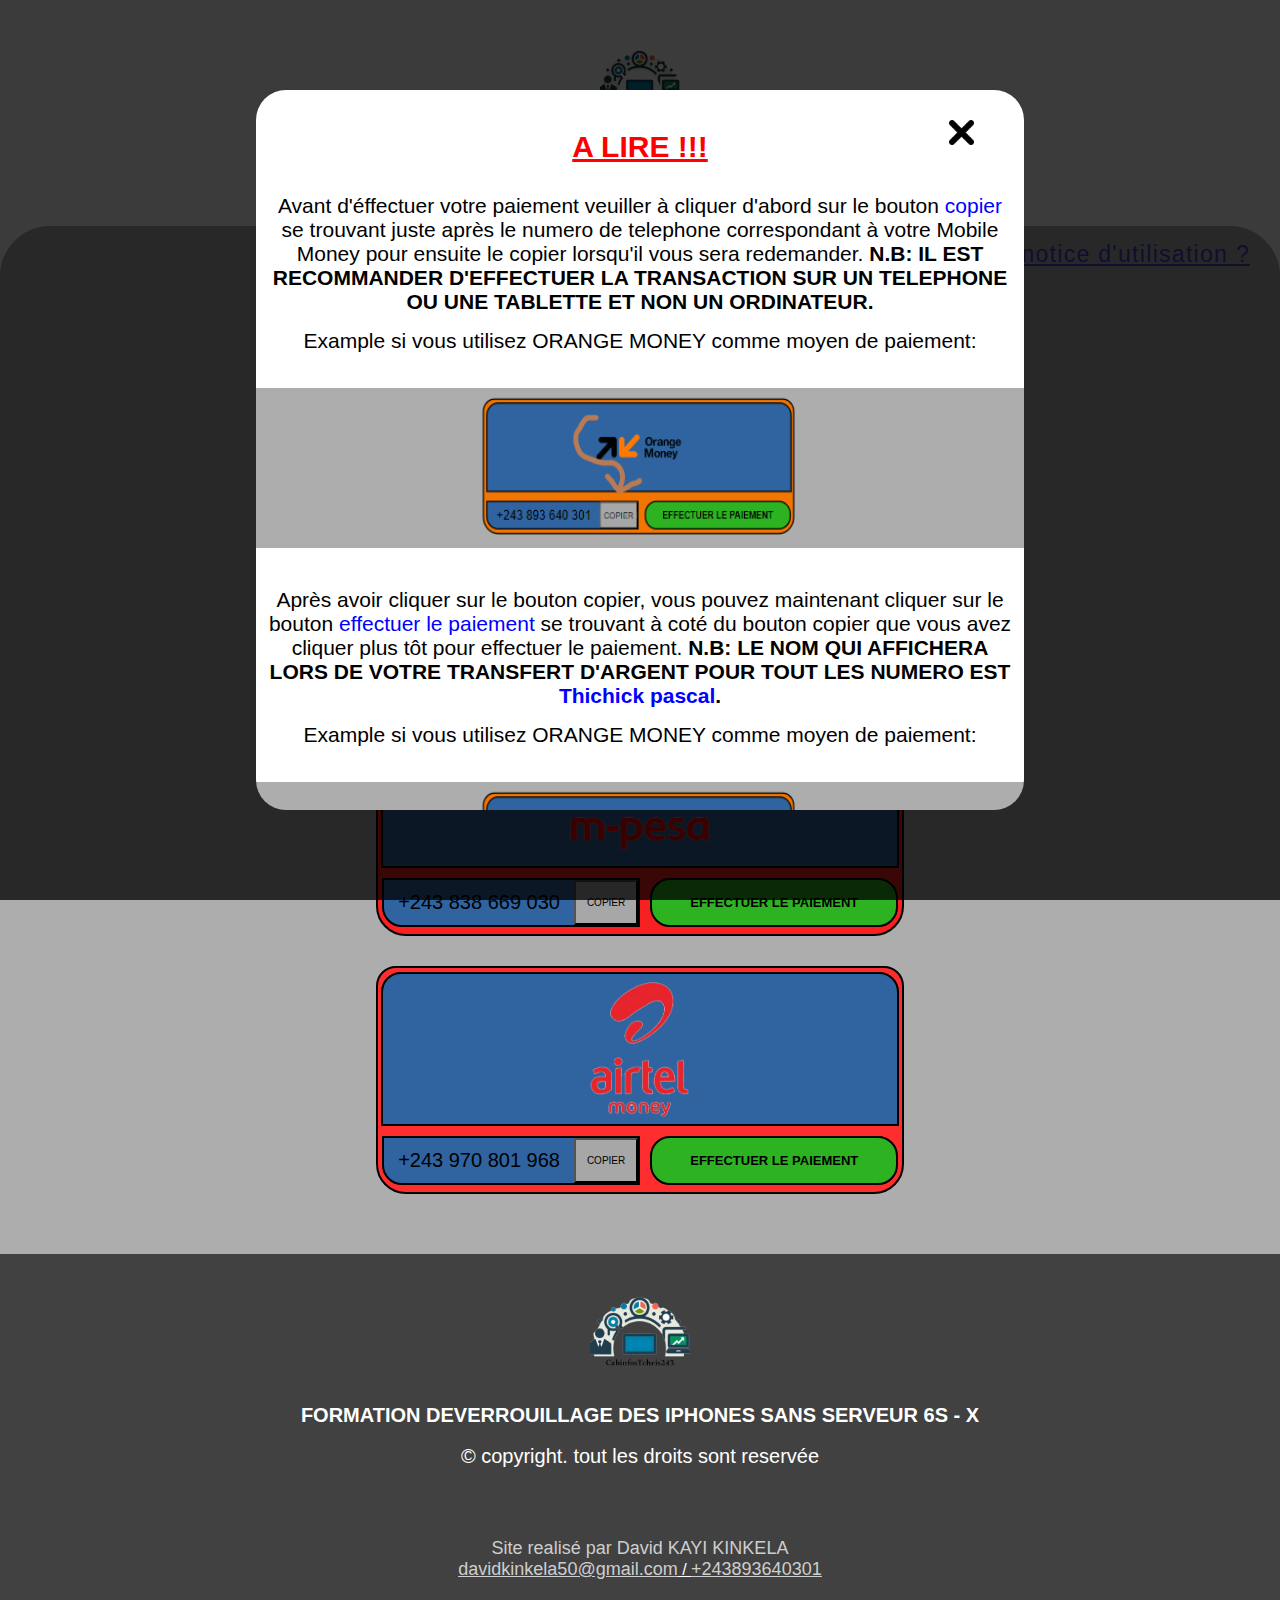
==== commit f8081130: "Add files via upload" ====
--- a/index.html
+++ b/index.html
@@ -20,7 +20,7 @@
                 <img src="image/capturecopier.png" alt="">
             </div>
             <div class="popup2"> 
-                <p>Après avoir cliquer sur le bouton copier, vous pouvez maintenant cliquer sur le bouton <span>effectuer le paiement</span> se trouvant à coté du bouton copier que vous avez cliquer plus tôt pour effectuer le paiement. </p>
+                <p>Après avoir cliquer sur le bouton copier, vous pouvez maintenant cliquer sur le bouton <span>effectuer le paiement</span> se trouvant à coté du bouton copier que vous avez cliquer plus tôt pour effectuer le paiement. <strong> N.B: LE NOM QUI AFFICHERA LORS DE VOTRE TRANSFERT D'ARGENT POUR TOUT LES NUMERO EST <span>Thichick pascal</span>. </strong> </p>
                 <p>Example si vous utilisez ORANGE MONEY comme moyen de paiement: </p>
                 <img src="image/capturepaiement.png" alt="">
             </div>
@@ -109,7 +109,7 @@
             
             <div class="ai2">
                 <div class="ai21"> 
-                    <p class="numero"><span>+243</span> 972 345 678</p>
+                    <p class="numero"><span>+243</span> 970 801 968</p>
                     <button id="bouton3" class="bouton" onclick="functionAM()">COPIER</button>
                 </div>
                 <div class="ai22">
@@ -125,7 +125,7 @@
         <img src="image/LOGO.png" alt="">
         <h3>FORMATION DEVERROUILLAGE DES IPHONES SANS SERVEUR 6S - X</h3>
         <div class="number"> 
-            <P class="numero3" ><strong>0972345678</strong></P>
+            <P class="numero3" ><strong>0970801968</strong></P>
             <P class="numero1" ><strong>0808705755</strong></P>
             <P class="numero2" ><strong>0838669030</strong></P>
         </div>
--- a/style.css
+++ b/style.css
@@ -1243,7 +1243,7 @@
     border: 3px solid black;
     border-radius: 30px 30px 40px 40px;
     background-color: rgb(255, 46, 46);
-    margin-bottom: 150px; display: none;
+    margin-bottom: 150px;  
 }
 .ai1{
     display: flex;
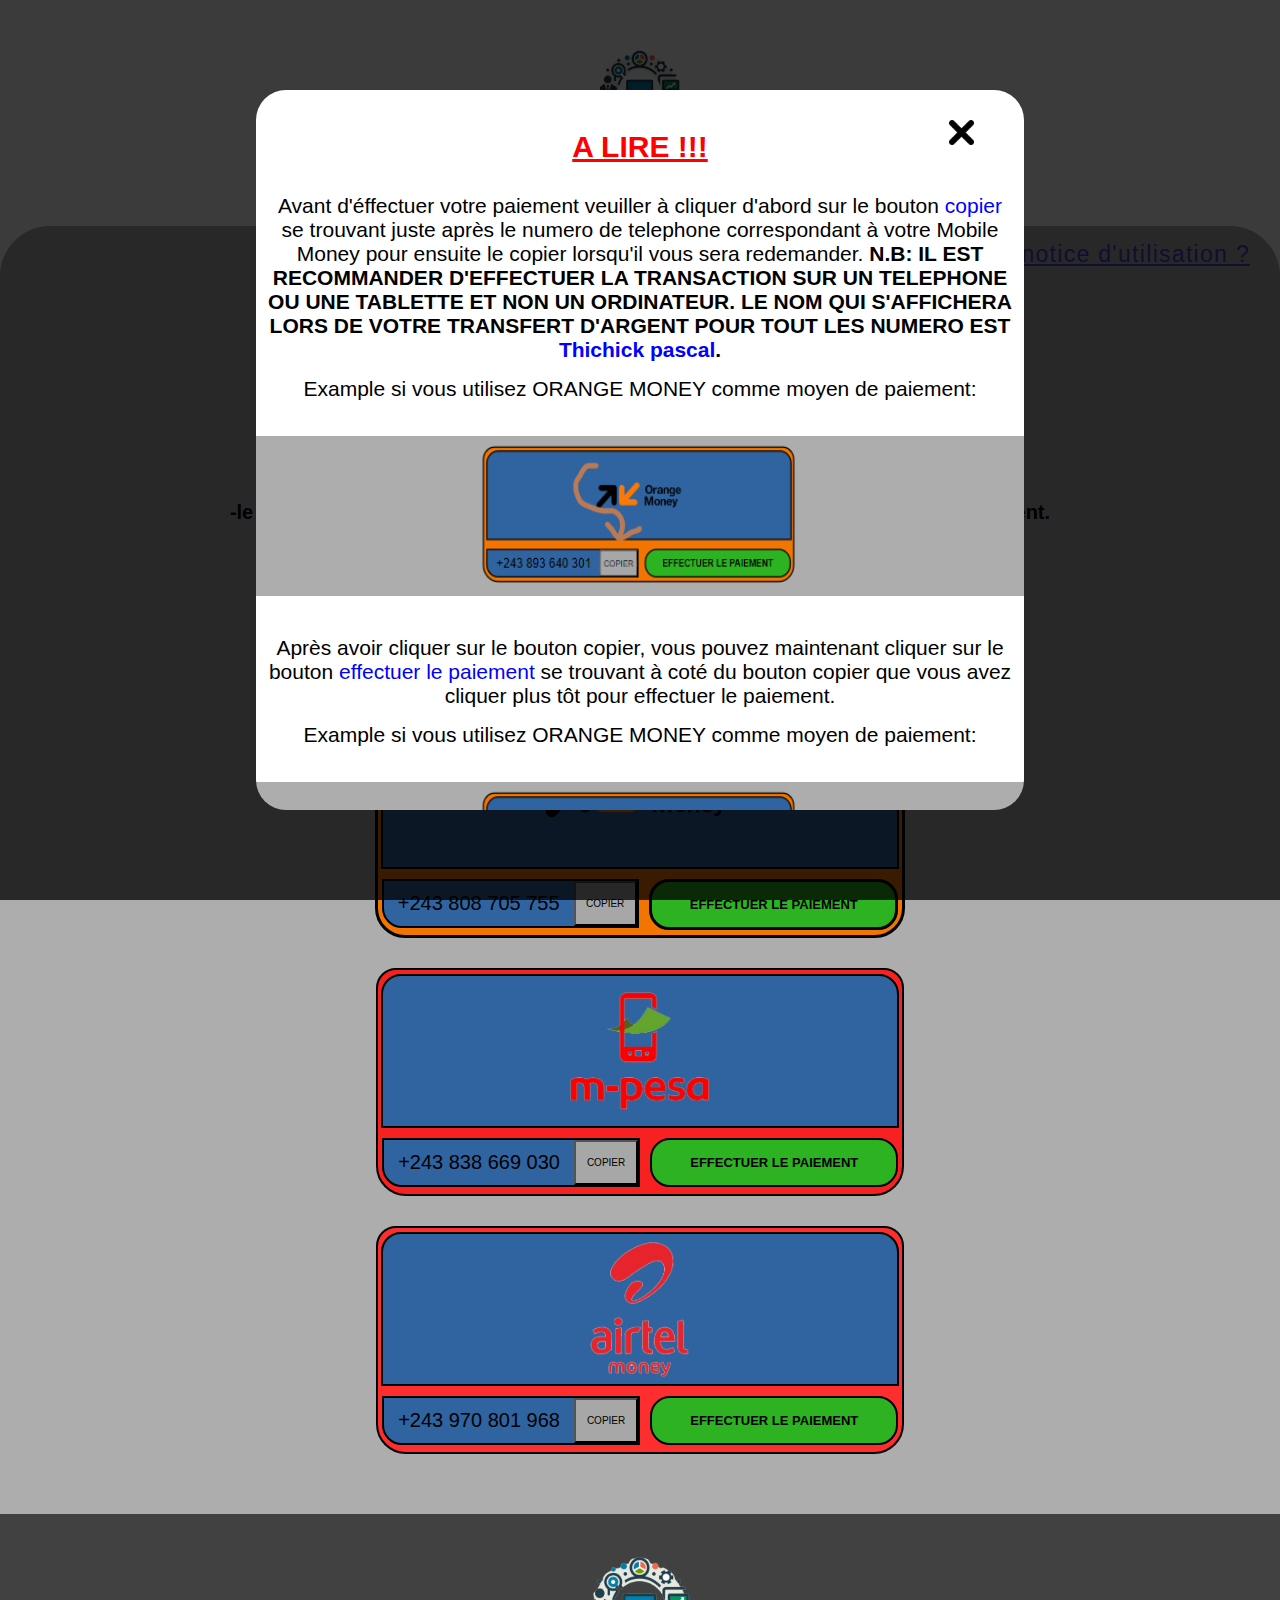
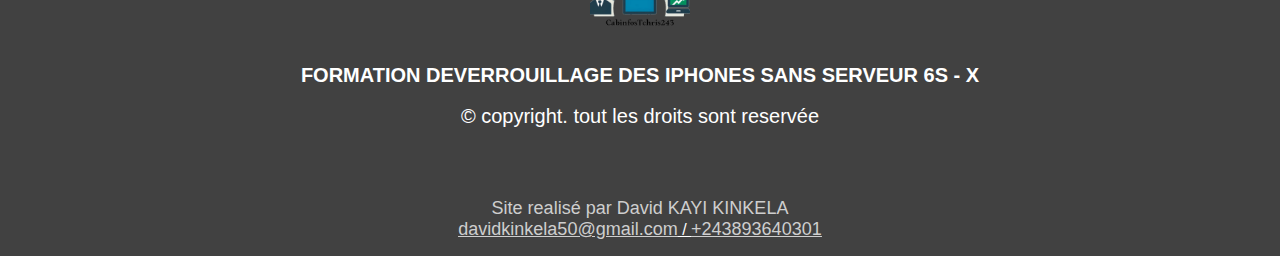
==== commit e3ec0e97: "Add files via upload" ====
--- a/index.html
+++ b/index.html
@@ -12,15 +12,16 @@
 
     <section class="popup">
         <div class="pop">
-            <img  class="croix" src="image/croix.png" alt="">
+            <img  class="croix" src="image/croix.png" alt="">  
             <h1>A LIRE !!!</h1>
             <div class="popup1">
-                <p>Avant d'éffectuer votre paiement veuiller à cliquer d'abord sur le bouton <span>copier</span> se trouvant juste après le numero de telephone correspondant à votre Mobile Money pour ensuite le copier lorsqu'il vous sera redemander. <strong> N.B: IL EST RECOMMANDER D'EFFECTUER LA TRANSACTION SUR UN TELEPHONE OU UNE TABLETTE ET NON UN ORDINATEUR. </strong></p>
+                
+                <p>Avant d'éffectuer votre paiement veuiller à cliquer d'abord sur le bouton <span>copier</span> se trouvant juste après le numero de telephone correspondant à votre Mobile Money pour ensuite le copier lorsqu'il vous sera redemander. <strong> N.B: IL EST RECOMMANDER D'EFFECTUER LA TRANSACTION SUR UN TELEPHONE OU UNE TABLETTE ET NON UN ORDINATEUR. LE NOM QUI S'AFFICHERA LORS DE VOTRE TRANSFERT D'ARGENT POUR TOUT LES NUMERO EST <span>Thichick pascal</span>. </strong></p>
                 <p>Example si vous utilisez ORANGE MONEY comme moyen de paiement: </p>
                 <img src="image/capturecopier.png" alt="">
             </div>
             <div class="popup2"> 
-                <p>Après avoir cliquer sur le bouton copier, vous pouvez maintenant cliquer sur le bouton <span>effectuer le paiement</span> se trouvant à coté du bouton copier que vous avez cliquer plus tôt pour effectuer le paiement. <strong> N.B: LE NOM QUI AFFICHERA LORS DE VOTRE TRANSFERT D'ARGENT POUR TOUT LES NUMERO EST <span>Thichick pascal</span>. </strong> </p>
+                <p>Après avoir cliquer sur le bouton copier, vous pouvez maintenant cliquer sur le bouton <span>effectuer le paiement</span> se trouvant à coté du bouton copier que vous avez cliquer plus tôt pour effectuer le paiement. </p>
                 <p>Example si vous utilisez ORANGE MONEY comme moyen de paiement: </p>
                 <img src="image/capturepaiement.png" alt="">
             </div>
@@ -69,6 +70,13 @@
         <!-- moyens de paiement -->
         <p style="color: rgb(173, 173, 173) ;">.</p>
         <div class="titre">
+            <h3 style="color: red;">Le package de formation coûte <strong>25$</strong> au lieu de <strong><s>50$</s></strong></h3>
+            <div class="info">
+                <p>Après votre paiement envoyé nous par mail <a href="mailto:contacts@cab-infostchris243.tech">contacts@cab-infostchris243.tech</a> ou par notre WhatsApp <a href="tel:+243841224882">+243 841224882</a> les éléments ci-dessous : 
+                <br><strong>- votre mail qui vous a permis de vous inscrir.</strong>
+                 <strong>-le nom Mobile money que nous allons retrouver apres la réception de votre paiement.</strong></p>
+            </div>
+            
             <h1>Nos differents moyens de paiement</h1>
             <hr>
         </div> 
--- a/style.css
+++ b/style.css
@@ -549,8 +549,25 @@
     justify-content: center;
     margin-top: 50px;
 }
-.titre h1{
-    margin-top: 150px ;
+.titre h3{
+    margin-top: 100px ;
+    display: flex;
+    font-size: 40px;
+    justify-content: center; 
+    
+}
+.info{ 
+    margin-bottom: 70px;
+}
+.titre p{ 
+    display: flex;
+    flex-direction: column;
+    align-items: center;
+    justify-content: center; 
+    font-size: 30px; 
+    
+}
+.titre h1{ 
     display: flex;
     font-size: 50px;
     justify-content: center;  
@@ -579,8 +596,24 @@
     .titre{ 
         margin-top: 0px;
     }
+    .titre h3{
+        margin-top: 60px ; 
+        font-size: 25px; 
+        
+    }
+    .info{ 
+        margin-bottom: 30px;
+    }
+    .titre p{ 
+        display: flex;
+        flex-direction: column;
+        align-items: center;
+        justify-content: center; 
+        font-size: 20px; 
+        
+    }
     .titre h1{
-        margin-top: 70px ; 
+        margin-top: 50px ; 
         font-size: 30px;  
     }
     .titre hr{
@@ -607,8 +640,26 @@
     .titre{ 
         margin-top: 0px;
     }
+    .titre h3{
+        margin-top: 50px ;
+        display: flex;
+        font-size: 22px;
+        justify-content: center; 
+        
+    }
+    .info{ 
+        margin-bottom: 20px;
+    }
+    .titre p{ 
+        display: flex;
+        flex-direction: column;
+        align-items: center;
+        justify-content: center; 
+        font-size: 17px; 
+        
+    }
     .titre h1{
-        margin-top: 50px ; 
+        margin-top: 30px ; 
         font-size: 26px;  
     }
     .titre hr{
@@ -635,6 +686,24 @@
     .titre{ 
         margin-top: 0px;
     }
+    .titre h3{
+        margin-top: 50px ;
+        display: flex;
+        font-size: 16px;
+        justify-content: center; 
+        
+    }
+    .info{ 
+        margin-bottom: 20px;
+    }
+    .titre p{ 
+        display: flex;
+        flex-direction: column;
+        align-items: center;
+        justify-content: center; 
+        font-size: 14px; 
+        
+    }
     .titre h1{
         margin-top: 20px ; 
         font-size: 19px;  
@@ -660,6 +729,24 @@
         letter-spacing: 0.8px;
 
     } 
+    .titre h3{
+        margin-top: 20px ;
+        display: flex;
+        font-size: 13px;
+        justify-content: center; 
+        
+    }
+    .info{ 
+        margin-bottom: 10px;
+    }
+    .titre p{ 
+        display: flex;
+        flex-direction: column;
+        align-items: center;
+        justify-content: center; 
+        font-size: 8.7px; 
+        
+    }
     .titre h1{
         margin-top: 20px ; 
         font-size: 15px;  
@@ -1545,7 +1632,7 @@
     margin-bottom: 100px;
 }
 .auteur, .contact a{
-    font-size: 20px;
+    font-size: 18px;
     color: rgb(206, 206, 206);
     cursor: pointer;
     
@@ -1572,7 +1659,7 @@
         
     }
     .contact { 
-        margin-bottom: 20px;
+        margin-bottom: 16px;
     }
 } 
 @media screen and (max-width: 1100px){ 
@@ -1589,7 +1676,7 @@
         margin-bottom: 60px;
     }
     .auteur, .contact a{
-        font-size: 16px; 
+        font-size: 14px; 
         
     }
     .contact { 
@@ -1610,7 +1697,7 @@
         margin-bottom: 60px;
     }
     .auteur, .contact a{
-        font-size: 14px; 
+        font-size: 12px; 
         
     }
     .contact { 
@@ -1631,7 +1718,7 @@
         margin-bottom: 40px;
     }
     .auteur, .contact a{
-        font-size: 9px; 
+        font-size: 8px; 
         cursor: pointer;
         
     }
